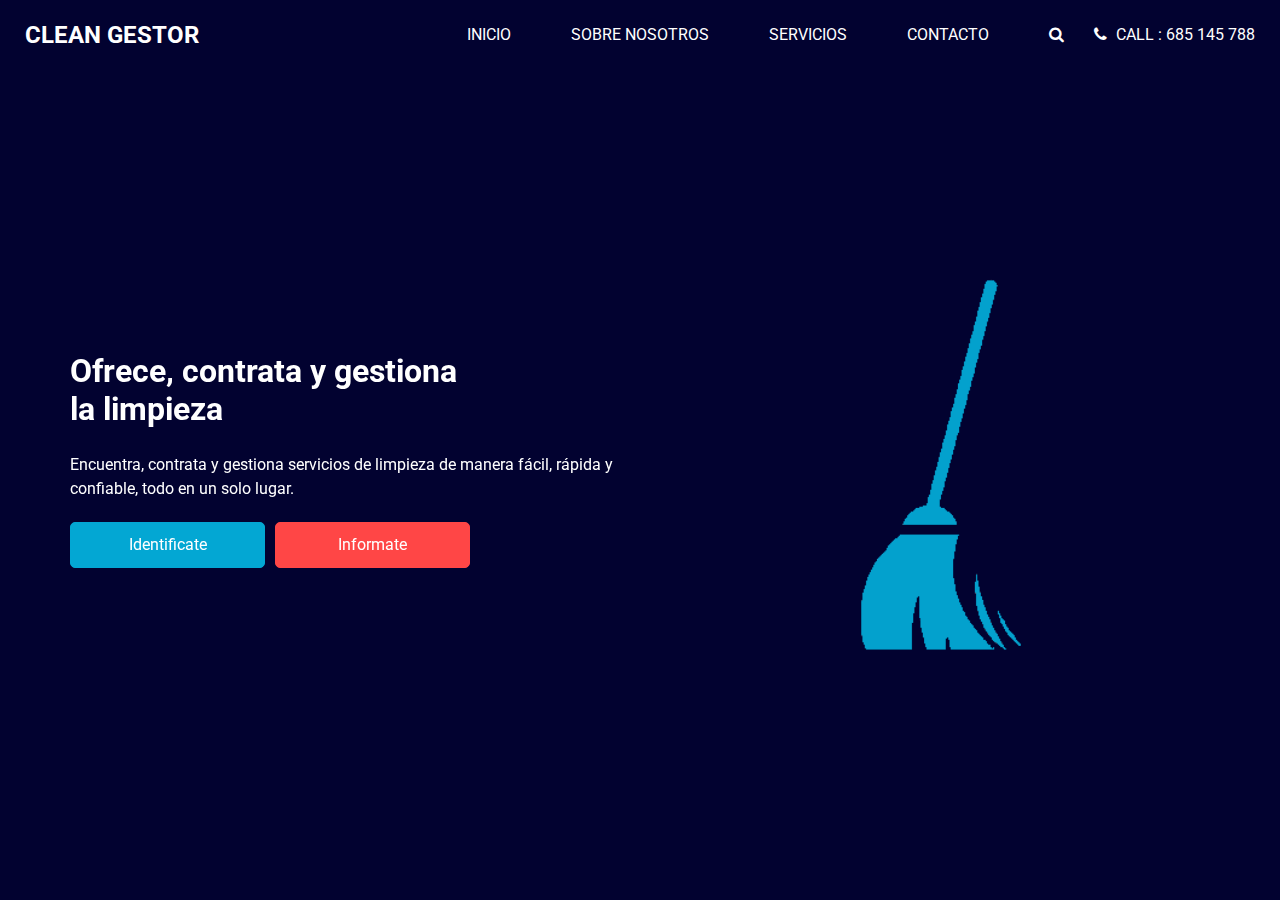
==== Interfaz/Index.html @ 0bc116ac "Añadida la página de inicio de la interfaz junto al estilo..." ====
<!DOCTYPE html>
<html>

<head>
  <!-- Basic -->
  <meta charset="utf-8" />
  <meta http-equiv="X-UA-Compatible" content="IE=edge" />
  
  <!-- Mobile Metas -->
  <meta name="viewport" content="width=device-width, initial-scale=1, shrink-to-fit=no" />
  
  <!-- Site Metas -->
  <link rel="icon" href="imagenes/IconoEscoba.png" type="image/gif" />
  <meta name="keywords" content="" />
  <meta name="description" content="" />
  <meta name="author" content="" />
  
  <title>CLEAN GESTOR</title>


  <link rel="stylesheet" type="text/css" href="css/bootstrap.css" />
  <link href="https://fonts.googleapis.com/css2?family=Roboto:wght@400;500;700;900&display=swap" rel="stylesheet">
  <link href="css/font-awesome.min.css" rel="stylesheet" />
  <link href="css/style.css" rel="stylesheet" />
  <link href="css/responsive.css" rel="stylesheet" />

</head>

<body>

    <div class="hero_area">
      <!-- header section strats -->
      <header class="header_section">
        <div class="container-fluid">
          <nav class="navbar navbar-expand-lg custom_nav-container ">
            <a class="navbar-brand" href="index.html">
              <span>CLEAN GESTOR</span>
            </a>
  
            <button class="navbar-toggler" type="button" data-toggle="collapse" data-target="#navbarSupportedContent" aria-controls="navbarSupportedContent" aria-expanded="false" aria-label="Toggle navigation">
              <span class=""> </span>
            </button>
  
            <div class="collapse navbar-collapse" id="navbarSupportedContent">
              <ul class="navbar-nav  ml-auto">
                <li class="nav-item active">
                  <a class="nav-link" href="index.html">INICIO <span class="sr-only">(current)</span></a>
                </li>
                <li class="nav-item">
                  <a class="nav-link" href="about.html"> SOBRE NOSOTROS</a>
                </li>
                <li class="nav-item">
                  <a class="nav-link" href="service.html">SERVICIOS</a>
                </li>
                <li class="nav-item">
                  <a class="nav-link" href="contact.html">CONTACTO</a>
                </li>
              </ul>
              <div class="quote_btn-container">
                <form class="form-inline">
                  <button class="btn   nav_search-btn" type="submit">
                    <i class="fa fa-search" aria-hidden="true"></i>
                  </button>
                </form>
                <a href="">
                  <i class="fa fa-phone" aria-hidden="true"></i>
                  <span>
                    Call : 685 145 788
                  </span>
                </a>
              </div>
            </div>
          </nav>
        </div>
      </header>
 <body>
</html>
<!-- slider section -->
<section class="slider_section ">
  <div id="customCarousel1" class="carousel slide" data-ride="carousel">
    <div class="carousel-inner">
      <div class="carousel-item active">
        <div class="container ">
          <div class="row">
            <div class="col-md-6">
              <div class="detail-box">
                <h1>
                  Ofrece, contrata y gestiona<br>
                  la limpieza
                </h1>
                <p>
                  Encuentra, contrata y gestiona servicios de limpieza de manera fácil, rápida y confiable, todo en un solo lugar.</p>
                <div class="btn-box">
                  <a href="" class="btn-1">
                    Identificate
                  </a>
                  <a href="" class="btn-2">
                    Informate
                  </a>
                </div>
              </div>
            </div>
            <div class="col-md-6">
              <div class="row">
                <div class=" col-lg-10 mx-auto">
                  <div class="img-box">
                    <img src="imagenes/InicioEscoba1.png" alt="">
                  </div>
                </div>
              </div>
            </div>
          </div>
        </div>
      </div>
---- Interfaz/css/style.css ----
body {
  font-family: "Roboto", sans-serif;
  color: #0c0c0c;
  background-color: #f8f8f8;
  overflow-x: hidden;
}

.layout_padding {
  padding: 90px 0;
}

.layout_padding2 {
  padding: 75px 0;
}

.layout_padding2-top {
  padding-top: 75px;
}

.layout_padding2-bottom {
  padding-bottom: 75px;
}

.layout_padding-top {
  padding-top: 90px;
}

.layout_padding-bottom {
  padding-bottom: 90px;
}

.heading_container {
  display: -webkit-box;
  display: -ms-flexbox;
  display: flex;
  -webkit-box-orient: vertical;
  -webkit-box-direction: normal;
      -ms-flex-direction: column;
          flex-direction: column;
  -webkit-box-align: start;
      -ms-flex-align: start;
          align-items: flex-start;
}

.heading_container h2 {
  position: relative;
  font-weight: bold;
  margin: 0;
}

.heading_container.heading_center {
  -webkit-box-align: center;
      -ms-flex-align: center;
          align-items: center;
  text-align: center;
}

.heading_container p {
  margin-top: 10px;
  margin-bottom: 0;
}

.container_border_style {
  position: relative;
  padding: 20px;
}

.container_border_style::before, .container_border_style::after {
  content: "";
  position: absolute;
  top: 50%;
  width: 3px;
  height: 90px;
  background-color: #03a7d3;
  -webkit-transform: translateY(-50%);
          transform: translateY(-50%);
}

.container_border_style::before {
  left: 0;
}

.container_border_style::after {
  right: 0;
}

a,
a:hover,
a:focus {
  text-decoration: none;
}

a:hover,
a:focus {
  color: initial;
}

.btn,
.btn:focus {
  outline: none !important;
  -webkit-box-shadow: none;
          box-shadow: none;
}

/*header section*/
.hero_area {
  position: relative;
  background-color: #020230;
  min-height: 100vh;
  display: -webkit-box;
  display: -ms-flexbox;
  display: flex;
  -webkit-box-orient: vertical;
  -webkit-box-direction: normal;
      -ms-flex-direction: column;
          flex-direction: column;
}

.sub_page .hero_area {
  min-height: auto;
}

.header_section .container-fluid {
  padding-right: 25px;
  padding-left: 25px;
}

.navbar-brand span {
  font-weight: bold;
  color: #ffffff;
  font-size: 24px;
  text-transform: uppercase;
}

.custom_nav-container {
  padding: 10px 0;
}

.custom_nav-container .navbar-nav .nav-item .nav-link {
  padding: 3px 15px;
  margin: 10px 15px;
  color: #ffffff;
  text-align: center;
  text-transform: uppercase;
}

.custom_nav-container .nav_search-btn {
  width: 35px;
  height: 35px;
  padding: 0;
  border: none;
  color: #ffffff;
  margin: 0 20px;
}

.custom_nav-container .navbar-toggler {
  outline: none;
}

.custom_nav-container .navbar-toggler {
  padding: 0;
  width: 37px;
  height: 42px;
  -webkit-transition: all 0.3s;
  transition: all 0.3s;
}

.custom_nav-container .navbar-toggler span {
  display: block;
  width: 35px;
  height: 4px;
  background-color: #ffffff;
  margin: 7px 0;
  -webkit-transition: all 0.3s;
  transition: all 0.3s;
  position: relative;
  border-radius: 5px;
  transition: all 0.3s;
}

.custom_nav-container .navbar-toggler span::before, .custom_nav-container .navbar-toggler span::after {
  content: "";
  position: absolute;
  left: 0;
  height: 100%;
  width: 100%;
  background-color: #ffffff;
  top: -10px;
  border-radius: 5px;
  -webkit-transition: all 0.3s;
  transition: all 0.3s;
}

.custom_nav-container .navbar-toggler span::after {
  top: 10px;
}

.custom_nav-container .navbar-toggler[aria-expanded="true"] {
  -webkit-transform: rotate(360deg);
          transform: rotate(360deg);
}

.custom_nav-container .navbar-toggler[aria-expanded="true"] span {
  -webkit-transform: rotate(45deg);
          transform: rotate(45deg);
}

.custom_nav-container .navbar-toggler[aria-expanded="true"] span::before, .custom_nav-container .navbar-toggler[aria-expanded="true"] span::after {
  -webkit-transform: rotate(90deg);
          transform: rotate(90deg);
  top: 0;
}

.custom_nav-container .navbar-toggler[aria-expanded="true"] .s-1 {
  -webkit-transform: rotate(45deg);
          transform: rotate(45deg);
  margin: 0;
  margin-bottom: -4px;
}

.custom_nav-container .navbar-toggler[aria-expanded="true"] .s-2 {
  display: none;
}

.custom_nav-container .navbar-toggler[aria-expanded="true"] .s-3 {
  -webkit-transform: rotate(-45deg);
          transform: rotate(-45deg);
  margin: 0;
  margin-top: -4px;
}

.custom_nav-container .navbar-toggler[aria-expanded="false"] .s-1,
.custom_nav-container .navbar-toggler[aria-expanded="false"] .s-2,
.custom_nav-container .navbar-toggler[aria-expanded="false"] .s-3 {
  -webkit-transform: none;
          transform: none;
}

.quote_btn-container {
  display: -webkit-box;
  display: -ms-flexbox;
  display: flex;
  -webkit-box-align: center;
      -ms-flex-align: center;
          align-items: center;
}

.quote_btn-container a {
  color: #ffffff;
  text-transform: uppercase;
}

.quote_btn-container a span {
  margin-left: 5px;
}

/*end header section*/
/* slider section */
.slider_section {
  -webkit-box-flex: 1;
      -ms-flex: 1;
          flex: 1;
  display: -webkit-box;
  display: -ms-flexbox;
  display: flex;
  -webkit-box-align: center;
      -ms-flex-align: center;
          align-items: center;
  padding-top: 45px;
  padding-bottom: 90px;
}

.slider_section .row {
  -webkit-box-align: center;
      -ms-flex-align: center;
          align-items: center;
}

.slider_section #customCarousel1 {
  width: 100%;
  position: unset;
}

.slider_section .detail-box {
  color: #ffffff;
}

.slider_section .detail-box h1 {
  font-weight: bold;
  margin-bottom: 25px;
  font-size: 2rem;
}

.slider_section .detail-box h1 span {
  font-size: 3rem;
  color: #03a7d3;
}

.slider_section .detail-box .btn-box {
  display: -webkit-box;
  display: -ms-flexbox;
  display: flex;
  margin: 0 -5px;
}

.slider_section .detail-box a {
  margin: 5px;
  width: 195px;
  text-align: center;
}

.slider_section .detail-box .btn-1 {
  display: inline-block;
  padding: 10px 15px;
  background-color: #03a7d3;
  color: #ffffff;
  border-radius: 5px;
  border: 1px solid #03a7d3;
  -webkit-transition: all .3s;
  transition: all .3s;
}

.slider_section .detail-box .btn-1:hover {
  background-color: transparent;
  color: #03a7d3;
}

.slider_section .detail-box .btn-2 {
  display: inline-block;
  padding: 10px 15px;
  background-color: #ff4646;
  color: #ffffff;
  border-radius: 5px;
  border: 1px solid #ff4646;
  -webkit-transition: all .3s;
  transition: all .3s;
}

.slider_section .detail-box .btn-2:hover {
  background-color: transparent;
  color: #ff4646;
}

.slider_section .img-box img {
  width: 100%;
}

.slider_section .carousel_btn-box {
  position: absolute;
  bottom: 0;
  left: 0;
  display: -webkit-box;
  display: -ms-flexbox;
  display: flex;
  -webkit-box-pack: justify;
      -ms-flex-pack: justify;
          justify-content: space-between;
  width: 100%;
  height: 50px;
  z-index: 3;
  font-size: 22px;
}

.slider_section .carousel_btn-box .carousel-control-prev,
.slider_section .carousel_btn-box .carousel-control-next {
  position: unset;
  width: 50px;
  height: 50px;
  background-color: #03a7d3;
  opacity: 1;
  font-size: 28px;
  -webkit-transition: all .3s;
  transition: all .3s;
}

.slider_section .carousel_btn-box .carousel-control-prev:hover,
.slider_section .carousel_btn-box .carousel-control-next:hover {
  background-color: #ffffff;
  color: #000000;
}

.about_section .row {
  -webkit-box-align: center;
      -ms-flex-align: center;
          align-items: center;
}

.about_section .img-box img {
  max-width: 100%;
}

.about_section .detail-box p {
  color: #999;
  margin-top: 15px;
}

.about_section .detail-box a {
  display: inline-block;
  padding: 10px 45px;
  background-color: #ff4646;
  color: #ffffff;
  border-radius: 5px;
  border: 1px solid #ff4646;
  -webkit-transition: all .3s;
  transition: all .3s;
  margin-top: 15px;
}

.about_section .detail-box a:hover {
  background-color: transparent;
  color: #ff4646;
}

.service_section {
  position: relative;
}

.service_section .box {
  margin-top: 45px;
  display: -webkit-box;
  display: -ms-flexbox;
  display: flex;
  -webkit-box-orient: vertical;
  -webkit-box-direction: normal;
      -ms-flex-direction: column;
          flex-direction: column;
  -webkit-box-align: center;
      -ms-flex-align: center;
          align-items: center;
  text-align: center;
  padding: 25px;
  background-color: #fafafa;
  -webkit-box-shadow: 0 0 5px 0 rgba(0, 0, 0, 0.15);
          box-shadow: 0 0 5px 0 rgba(0, 0, 0, 0.15);
}

.service_section .box .img-box {
  width: 75px;
  height: 75px;
  background-color: #03a7d3;
  border-radius: 100%;
  display: -webkit-box;
  display: -ms-flexbox;
  display: flex;
  -webkit-box-pack: center;
      -ms-flex-pack: center;
          justify-content: center;
  -webkit-box-align: center;
      -ms-flex-align: center;
          align-items: center;
  -webkit-transition: all .2s;
  transition: all .2s;
  padding: 10px;
}

.service_section .box .img-box img {
  width: 100%;
  max-width: 45px;
  max-height: 45px;
}

.service_section .box .detail-box {
  margin-top: 15px;
}

.service_section .box .detail-box h4 {
  font-weight: bold;
  font-size: 22px;
}

.service_section .box .detail-box a {
  color: #03a7d3;
}

.service_section .box .detail-box a:hover {
  color: #ff4646;
}

.service_section .box:hover .img-box {
  background-color: #ff4646;
}

.server_section {
  background: linear-gradient(110deg, transparent 25%, #020230 25%);
  padding: 55px 0;
  color: #ffffff;
}

.server_section .row {
  -webkit-box-align: center;
      -ms-flex-align: center;
          align-items: center;
}

.server_section .img-box {
  position: relative;
}

.server_section .img-box img {
  width: 100%;
}

.server_section .img-box .play_btn {
  position: absolute;
  top: 50%;
  left: 50%;
  display: -webkit-box;
  display: -ms-flexbox;
  display: flex;
  -webkit-box-align: center;
      -ms-flex-align: center;
          align-items: center;
  -webkit-box-pack: center;
      -ms-flex-pack: center;
          justify-content: center;
  width: 65px;
  height: 65px;
  -webkit-transform: translate(-50%, -50%);
          transform: translate(-50%, -50%);
  border: none;
}

.server_section .img-box .play_btn button {
  background-color: transparent;
  border: none;
  background-color: #03a7d3;
  color: #ffffff;
  width: 100%;
  height: 100%;
  border-radius: 100%;
  position: relative;
  z-index: 3;
  outline: none;
}

.server_section .img-box .play_btn:before, .server_section .img-box .play_btn:after {
  content: "";
  width: 100%;
  height: 100%;
  position: absolute;
  top: 50%;
  left: 50%;
  background-color: #03a7d3;
  opacity: 1;
  border-radius: 100%;
  -webkit-transform: translate(-50%, -50%);
          transform: translate(-50%, -50%);
}

.server_section .img-box .play_btn:before {
  z-index: 2;
  -webkit-animation: before-animation 1500ms infinite;
          animation: before-animation 1500ms infinite;
}

.server_section .img-box .play_btn:after {
  z-index: 1;
  -webkit-animation: after-animation 1500ms infinite;
          animation: after-animation 1500ms infinite;
}

@-webkit-keyframes before-animation {
  0% {
    -webkit-transform: translateX(-50%) translateY(-50%) translateZ(0) scale(1);
            transform: translateX(-50%) translateY(-50%) translateZ(0) scale(1);
    opacity: 1;
  }
  100% {
    -webkit-transform: translateX(-50%) translateY(-50%) translateZ(0) scale(1.5);
            transform: translateX(-50%) translateY(-50%) translateZ(0) scale(1.5);
    opacity: 0;
  }
}

@keyframes before-animation {
  0% {
    -webkit-transform: translateX(-50%) translateY(-50%) translateZ(0) scale(1);
            transform: translateX(-50%) translateY(-50%) translateZ(0) scale(1);
    opacity: 1;
  }
  100% {
    -webkit-transform: translateX(-50%) translateY(-50%) translateZ(0) scale(1.5);
            transform: translateX(-50%) translateY(-50%) translateZ(0) scale(1.5);
    opacity: 0;
  }
}

@-webkit-keyframes after-animation {
  0% {
    -webkit-transform: translateX(-50%) translateY(-50%) translateZ(0) scale(1);
            transform: translateX(-50%) translateY(-50%) translateZ(0) scale(1);
    opacity: 1;
  }
  100% {
    -webkit-transform: translateX(-50%) translateY(-50%) translateZ(0) scale(2);
            transform: translateX(-50%) translateY(-50%) translateZ(0) scale(2);
    opacity: 0;
  }
}

@keyframes after-animation {
  0% {
    -webkit-transform: translateX(-50%) translateY(-50%) translateZ(0) scale(1);
            transform: translateX(-50%) translateY(-50%) translateZ(0) scale(1);
    opacity: 1;
  }
  100% {
    -webkit-transform: translateX(-50%) translateY(-50%) translateZ(0) scale(2);
            transform: translateX(-50%) translateY(-50%) translateZ(0) scale(2);
    opacity: 0;
  }
}

.server_section .detail-box a {
  display: inline-block;
  padding: 10px 45px;
  background-color: #ff4646;
  color: #ffffff;
  border-radius: 5px;
  border: 1px solid #ff4646;
  -webkit-transition: all .3s;
  transition: all .3s;
  margin-top: 25px;
}

.server_section .detail-box a:hover {
  background-color: transparent;
  color: #ff4646;
}

.price_section .price_container {
  display: -webkit-box;
  display: -ms-flexbox;
  display: flex;
  -ms-flex-wrap: wrap;
      flex-wrap: wrap;
  -webkit-box-pack: center;
      -ms-flex-pack: center;
          justify-content: center;
  text-align: center;
}

.price_section .price_container .box {
  margin: 45px 15px 0 15px;
}

.price_section .price_container .box .detail-box {
  width: 300px;
  padding: 40px 20px 15px 20px;
  background-color: #fff;
  border-radius: 25px;
  -webkit-box-shadow: 0 0 5px 0 rgba(0, 0, 0, 0.1);
          box-shadow: 0 0 5px 0 rgba(0, 0, 0, 0.1);
}

.price_section .price_container .box .detail-box h2 {
  font-weight: bold;
}

.price_section .price_container .box .detail-box h2 span {
  font-size: 3rem;
}

.price_section .price_container .box .detail-box h6 {
  text-transform: uppercase;
  color: #03a7d3;
  font-size: 20px;
  margin-bottom: 10px;
}

.price_section .price_container .box .price_features {
  padding: 0;
  list-style-type: none;
}

.price_section .price_container .box .price_features li {
  margin: 10px 0;
}

.price_section .price_container .box .btn-box {
  margin-top: 25px;
}

.price_section .price_container .box .btn-box a {
  display: inline-block;
  padding: 10px 35px;
  background-color: #ff4646;
  color: #ffffff;
  border-radius: 5px;
  border: 1px solid #ff4646;
  -webkit-transition: all .3s;
  transition: all .3s;
  border: none;
}

.price_section .price_container .box .btn-box a:hover {
  background-color: transparent;
  color: #ff4646;
}

.price_section .price_container .box .btn-box a:hover {
  background-color: #03a7d3;
  color: #ffffff;
}

.price_section .price_container .box:hover {
  color: #ffffff;
}

.price_section .price_container .box:hover .detail-box {
  background-color: #03a7d3;
}

.price_section .price_container .box:hover h6 {
  color: #ffffff;
}

.price_section .price_container .box:hover a {
  background-color: #03a7d3;
  color: #ffffff;
}

.client_section {
  padding-bottom: 45px;
}

.client_section .heading_container {
  margin-bottom: 35px;
}

.client_section .box {
  display: -webkit-box;
  display: -ms-flexbox;
  display: flex;
  -webkit-box-align: center;
      -ms-flex-align: center;
          align-items: center;
  margin: 45px 0;
}

.client_section .box .img-box {
  width: 125px;
  height: 125px;
  min-width: 125px;
  border-radius: 100%;
  overflow: hidden;
  margin-right: -65px;
  position: relative;
}

.client_section .box .img-box img {
  width: 100%;
}

.client_section .box .client_info {
  display: -webkit-box;
  display: -ms-flexbox;
  display: flex;
  -webkit-box-pack: justify;
      -ms-flex-pack: justify;
          justify-content: space-between;
}

.client_section .box .client_info .client_name h5 {
  font-weight: bold;
  color: #03a7d3;
  margin-bottom: 0;
  text-transform: uppercase;
}

.client_section .box .client_info .client_name h6 {
  margin-bottom: 0;
  color: #ff4646;
  font-weight: normal;
  font-size: 14px;
  text-transform: uppercase;
}

.client_section .box .client_info i {
  font-size: 24px;
  color: #03a7d3;
}

.client_section .box p {
  margin-top: 25px;
}

.client_section .box .detail-box {
  background-color: #ffffff;
  padding: 45px 45px 45px 85px;
  -webkit-box-shadow: 0 0 5px 0 rgba(0, 0, 0, 0.2);
          box-shadow: 0 0 5px 0 rgba(0, 0, 0, 0.2);
}

.client_section .carousel-control-prev,
.client_section .carousel-control-next {
  width: 50px;
  height: 50px;
  background-color: #03a7d3;
  opacity: 1;
  font-size: 28px;
  font-weight: bold;
  top: 50%;
  -webkit-transform: translateY(-50%);
          transform: translateY(-50%);
}

.client_section .carousel-control-prev {
  left: 0;
}

.client_section .carousel-control-next {
  right: 0;
}

.contact_section {
  position: relative;
}

.contact_section .heading_container {
  margin-bottom: 45px;
}

.contact_section .form_container input {
  width: 100%;
  border: 1px solid #b0b0b0;
  height: 50px;
  margin-bottom: 25px;
  padding-left: 15px;
  background-color: transparent;
  outline: none;
  color: #101010;
}

.contact_section .form_container input::-webkit-input-placeholder {
  color: #b0b0b0;
}

.contact_section .form_container input:-ms-input-placeholder {
  color: #b0b0b0;
}

.contact_section .form_container input::-ms-input-placeholder {
  color: #b0b0b0;
}

.contact_section .form_container input::placeholder {
  color: #b0b0b0;
}

.contact_section .form_container input.message-box {
  height: 120px;
}

.contact_section .form_container .btn_box {
  display: -webkit-box;
  display: -ms-flexbox;
  display: flex;
  -webkit-box-pack: center;
      -ms-flex-pack: center;
          justify-content: center;
}

.contact_section .form_container button {
  border: none;
  text-transform: uppercase;
  display: inline-block;
  padding: 15px 65px;
  background-color: #ff4646;
  color: #ffffff;
  border-radius: 0;
  border: 1px solid #ff4646;
  -webkit-transition: all .3s;
  transition: all .3s;
  font-weight: bold;
}

.contact_section .form_container button:hover {
  background-color: transparent;
  color: #ff4646;
}

/* info section */
.info_section {
  background-color: #020230;
  color: #ffffff;
}

.info_section h4 {
  font-weight: 600;
  margin-bottom: 20px;
}

.info_section .info_contact .contact_link_box {
  display: -webkit-box;
  display: -ms-flexbox;
  display: flex;
  -webkit-box-orient: vertical;
  -webkit-box-direction: normal;
      -ms-flex-direction: column;
          flex-direction: column;
}

.info_section .info_contact .contact_link_box a {
  margin: 5px 0;
  color: #ffffff;
}

.info_section .info_contact .contact_link_box a i {
  margin-right: 5px;
}

.info_section .info_contact .contact_link_box a:hover {
  color: #ff4646;
}

.info_section .info_social {
  display: -webkit-box;
  display: -ms-flexbox;
  display: flex;
  margin-top: 20px;
}

.info_section .info_social a {
  display: -webkit-box;
  display: -ms-flexbox;
  display: flex;
  -webkit-box-pack: center;
      -ms-flex-pack: center;
          justify-content: center;
  -webkit-box-align: center;
      -ms-flex-align: center;
          align-items: center;
  color: #ffffff;
  border-radius: 100%;
  margin-right: 10px;
  font-size: 24px;
}

.info_section .info_social a:hover {
  color: #ff4646;
}

.info_section .info_links {
  display: -webkit-box;
  display: -ms-flexbox;
  display: flex;
  -webkit-box-orient: vertical;
  -webkit-box-direction: normal;
      -ms-flex-direction: column;
          flex-direction: column;
  -ms-flex-wrap: wrap;
      flex-wrap: wrap;
}

.info_section .info_links a {
  display: -webkit-box;
  display: -ms-flexbox;
  display: flex;
  -webkit-box-align: center;
      -ms-flex-align: center;
          align-items: center;
  margin-bottom: 15px;
  color: #ffffff;
}

.info_section .info_links a img {
  margin-right: 10px;
}

.info_section .info_links a:hover, .info_section .info_links a.active {
  color: #ff4646;
}

.info_section form input {
  border: none;
  border-bottom: 1px solid #ffffff;
  background-color: transparent;
  width: 100%;
  height: 45px;
  color: #ffffff;
  outline: none;
}

.info_section form input::-webkit-input-placeholder {
  color: #ffffff;
}

.info_section form input:-ms-input-placeholder {
  color: #ffffff;
}

.info_section form input::-ms-input-placeholder {
  color: #ffffff;
}

.info_section form input::placeholder {
  color: #ffffff;
}

.info_section form button {
  width: 100%;
  text-align: center;
  display: inline-block;
  padding: 10px 55px;
  background-color: #ff4646;
  color: #ffffff;
  border-radius: 0;
  border: 1px solid #ff4646;
  -webkit-transition: all .3s;
  transition: all .3s;
  margin-top: 15px;
}

.info_section form button:hover {
  background-color: transparent;
  color: #ff4646;
}

/* end info section */
/* footer section*/
.footer_section {
  position: relative;
  background-color: #020230;
  text-align: center;
}

.footer_section p {
  color: #ffffff;
  padding: 20px 0;
  margin: 0;
  border-top: 1px solid #ffffff;
}

.footer_section p a {
  color: inherit;
}
/*# sourceMappingURL=style.css.map */
---- Interfaz/css/responsive.css ----
@media (max-width: 1300px) {}

@media (max-width: 1120px) {}

@media (max-width: 992px) {
  .hero_area {
    min-height: auto;
  }

  #navbarSupportedContent {
    padding: 15px 0 25px 0;
  }

  .quote_btn-container {
    flex-direction: column;
    align-items: center;
  }

  .quote_btn-container a {
    margin-right: 0;
    margin-top: 10px;
  }

  .slider_section {
    padding: 45px 0 90px 0;
  }


  .client_section .box {
    margin: 15px;
  }

  .client_section .carousel_btn-box {
    display: flex;
    justify-content: center;
    margin-top: 45px;
  }

  .client_section .carousel-control-prev,
  .client_section .carousel-control-next {
    position: unset;
    margin: 0 2.5px;
    width: 45px;
    height: 45px;
  }

  .info_section .info_main_row>div {
    margin-bottom: 25px;
  }
}

@media (max-width: 768px) {
  .slider_section .detail-box {
    margin-bottom: 45px;
    text-align: center;
  }

  .slider_section .detail-box .btn-box {
    justify-content: center;
  }

  .about_section .detail-box {
    margin-bottom: 45px;
  }


  .service_section .row .service_col_middle {
    order: 2;
  }

  .service_section .service_col_middle .box {
    margin-bottom: 45px;
  }

  .server_section {
    background: none;
    background-color: #020230;
  }

  .server_section .img-box {
    margin-bottom: 25px;
  }

  .contact_section .form_container {
    margin-right: 0;
    margin-bottom: 45px;
  }

  .info_section .row>div {
    display: flex;
    flex-direction: column;
    align-items: center;
    text-align: center;
    margin-bottom: 35px;
  }

  .info_section .info_links {
    align-items: center;
  }
}

@media (max-width: 576px) {


  .client_section .box {
    flex-direction: column;
    align-items: center;
  }

  .client_section .box .detail-box {
    padding: 85px 45px 45px 45px;

  }

  .client_section .box .img-box {
    margin-right: 0;
    margin-bottom: -65px;
  }
}

@media (max-width: 480px) {}

@media (max-width: 420px) {}

@media (max-width: 376px) {
  .slider_section .detail_box h1 {
    font-size: 2.5rem;
  }
}

@media (min-width: 1200px) {
  .container {
    max-width: 1170px;
  }
}
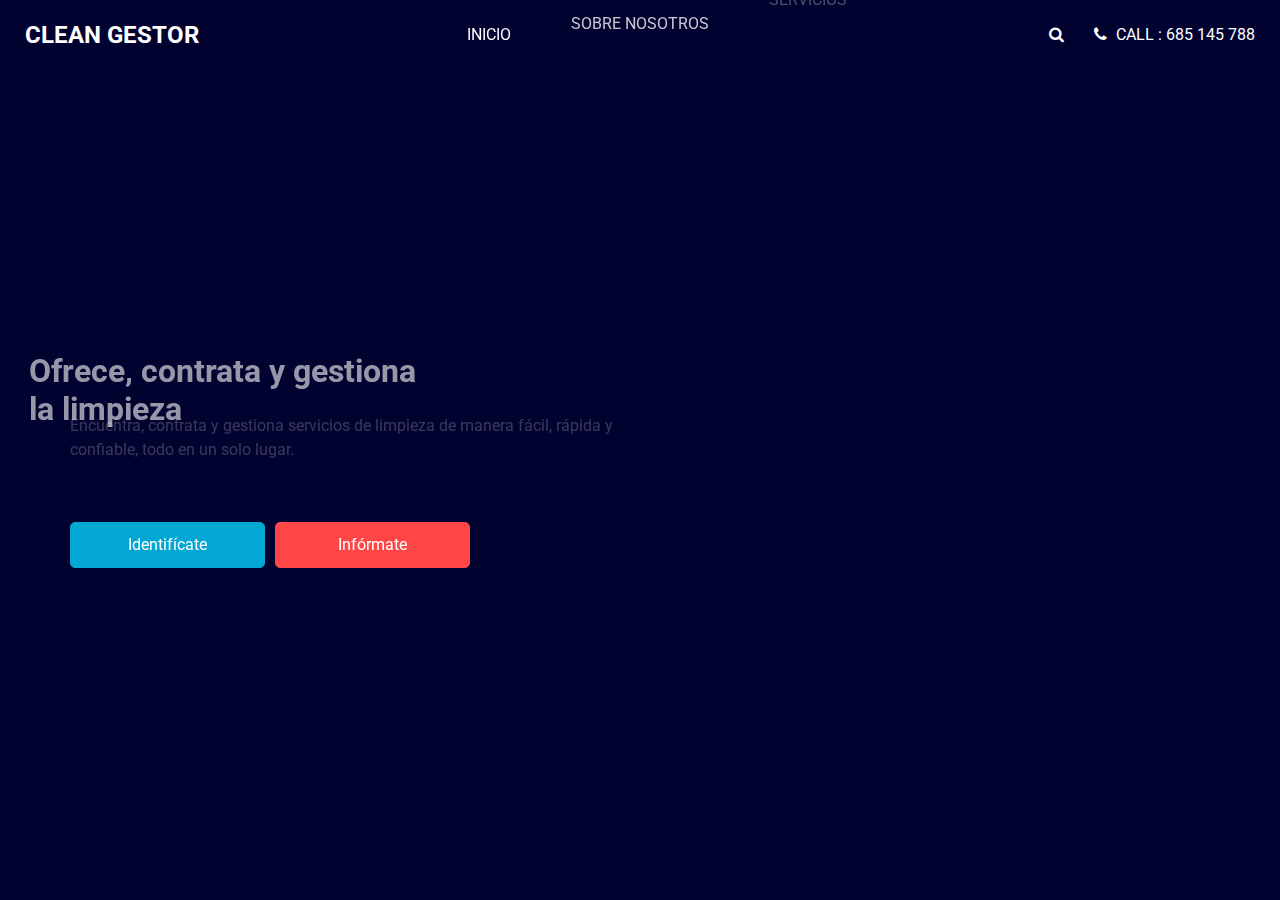
==== commit aa6d4f1e: "Add files via upload" ====
--- a/Interfaz/Index.html
+++ b/Interfaz/Index.html
@@ -1,115 +1,138 @@
-<!DOCTYPE html>
-<html>
-
-<head>
-  <!-- Basic -->
-  <meta charset="utf-8" />
-  <meta http-equiv="X-UA-Compatible" content="IE=edge" />
-  
-  <!-- Mobile Metas -->
-  <meta name="viewport" content="width=device-width, initial-scale=1, shrink-to-fit=no" />
-  
-  <!-- Site Metas -->
-  <link rel="icon" href="imagenes/IconoEscoba.png" type="image/gif" />
-  <meta name="keywords" content="" />
-  <meta name="description" content="" />
-  <meta name="author" content="" />
-  
-  <title>CLEAN GESTOR</title>
-
-
-  <link rel="stylesheet" type="text/css" href="css/bootstrap.css" />
-  <link href="https://fonts.googleapis.com/css2?family=Roboto:wght@400;500;700;900&display=swap" rel="stylesheet">
-  <link href="css/font-awesome.min.css" rel="stylesheet" />
-  <link href="css/style.css" rel="stylesheet" />
-  <link href="css/responsive.css" rel="stylesheet" />
-
-</head>
-
-<body>
-
-    <div class="hero_area">
-      <!-- header section strats -->
-      <header class="header_section">
-        <div class="container-fluid">
-          <nav class="navbar navbar-expand-lg custom_nav-container ">
-            <a class="navbar-brand" href="index.html">
-              <span>CLEAN GESTOR</span>
-            </a>
-  
-            <button class="navbar-toggler" type="button" data-toggle="collapse" data-target="#navbarSupportedContent" aria-controls="navbarSupportedContent" aria-expanded="false" aria-label="Toggle navigation">
-              <span class=""> </span>
-            </button>
-  
-            <div class="collapse navbar-collapse" id="navbarSupportedContent">
-              <ul class="navbar-nav  ml-auto">
-                <li class="nav-item active">
-                  <a class="nav-link" href="index.html">INICIO <span class="sr-only">(current)</span></a>
-                </li>
-                <li class="nav-item">
-                  <a class="nav-link" href="about.html"> SOBRE NOSOTROS</a>
-                </li>
-                <li class="nav-item">
-                  <a class="nav-link" href="service.html">SERVICIOS</a>
-                </li>
-                <li class="nav-item">
-                  <a class="nav-link" href="contact.html">CONTACTO</a>
-                </li>
-              </ul>
-              <div class="quote_btn-container">
-                <form class="form-inline">
-                  <button class="btn   nav_search-btn" type="submit">
-                    <i class="fa fa-search" aria-hidden="true"></i>
-                  </button>
-                </form>
-                <a href="">
-                  <i class="fa fa-phone" aria-hidden="true"></i>
-                  <span>
-                    Call : 685 145 788
-                  </span>
-                </a>
-              </div>
-            </div>
-          </nav>
-        </div>
-      </header>
- <body>
-</html>
-<!-- slider section -->
-<section class="slider_section ">
-  <div id="customCarousel1" class="carousel slide" data-ride="carousel">
-    <div class="carousel-inner">
-      <div class="carousel-item active">
-        <div class="container ">
-          <div class="row">
-            <div class="col-md-6">
-              <div class="detail-box">
-                <h1>
-                  Ofrece, contrata y gestiona<br>
-                  la limpieza
-                </h1>
-                <p>
-                  Encuentra, contrata y gestiona servicios de limpieza de manera fácil, rápida y confiable, todo en un solo lugar.</p>
-                <div class="btn-box">
-                  <a href="" class="btn-1">
-                    Identificate
-                  </a>
-                  <a href="" class="btn-2">
-                    Informate
-                  </a>
-                </div>
-              </div>
-            </div>
-            <div class="col-md-6">
-              <div class="row">
-                <div class=" col-lg-10 mx-auto">
-                  <div class="img-box">
-                    <img src="imagenes/InicioEscoba1.png" alt="">
-                  </div>
-                </div>
-              </div>
-            </div>
-          </div>
-        </div>
-      </div>
-    +<!DOCTYPE html>
+<html lang="en">
+
+<head>
+  <!-- Basic -->
+  <meta charset="utf-8" />
+  <meta http-equiv="X-UA-Compatible" content="IE=edge" />
+  
+  <!-- Mobile Metas -->
+  <meta name="viewport" content="width=device-width, initial-scale=1, shrink-to-fit=no" />
+  
+  <!-- Site Metas -->
+  <link rel="icon" href="imagenes/IconoEscoba.png" type="image/gif" />
+  <meta name="keywords" content="" />
+  <meta name="description" content="" />
+  <meta name="author" content="" />
+  
+  <title>CLEAN GESTOR</title>
+
+  <!-- CSS -->
+  <link rel="stylesheet" type="text/css" href="css/bootstrap.css" />
+  <link href="https://fonts.googleapis.com/css2?family=Roboto:wght@400;500;700;900&display=swap" rel="stylesheet">
+  <link href="css/font-awesome.min.css" rel="stylesheet" />
+  <link href="css/style.css" rel="stylesheet" />
+  <link href="css/responsive.css" rel="stylesheet" />
+
+  <!-- Animate.css -->
+  <link rel="stylesheet" href="https://cdnjs.cloudflare.com/ajax/libs/animate.css/4.1.1/animate.min.css">
+
+</head>
+
+<body>
+
+    <div class="hero_area">
+      <!-- header section starts -->
+      <header class="header_section">
+        <div class="container-fluid">
+          <nav class="navbar navbar-expand-lg custom_nav-container ">
+            <!-- Logo con animación -->
+            <a class="navbar-brand animate__animated animate__fadeInDown" href="index.html">
+              <span>CLEAN GESTOR</span>
+            </a>
+  
+            <!-- Botón de menú responsive -->
+            <button class="navbar-toggler animate__animated animate__fadeInDown" type="button" data-toggle="collapse"
+              data-target="#navbarSupportedContent" aria-controls="navbarSupportedContent"
+              aria-expanded="false" aria-label="Toggle navigation">
+              <span class=""> </span>
+            </button>
+  
+            <!-- Menú de navegación -->
+            <div class="collapse navbar-collapse animate__animated animate__fadeInDown" id="navbarSupportedContent">
+              <ul class="navbar-nav ml-auto">
+                <!-- Botones del menú con GSAP -->
+                <li class="nav-item active">
+                  <a class="nav-link" href="index.html">INICIO</a>
+                </li>
+                <li class="nav-item">
+                  <a class="nav-link" href="about.html">SOBRE NOSOTROS</a>
+                </li>
+                <li class="nav-item">
+                  <a class="nav-link" href="service.html">SERVICIOS</a>
+                </li>
+                <li class="nav-item">
+                  <a class="nav-link" href="contact.html">CONTACTO</a>
+                </li>
+              </ul>
+              <!-- Botón de búsqueda y contacto -->
+              <div class="quote_btn-container">
+                <form class="form-inline">
+                  <button class="btn nav_search-btn animate__animated animate__fadeInUp delay-2s" type="submit">
+                    <i class="fa fa-search"></i>
+                  </button>
+                </form>
+                <a href="">
+                  <i class="fa fa-phone"></i>
+                  <span>Call : 685 145 788</span>
+                </a>
+              </div>
+            </div>
+          </nav>
+        </div>
+      </header>
+
+      <!-- slider section -->
+      <section class="slider_section ">
+        <div id="customCarousel1" class="carousel slide animate__animated animate__zoomIn delay-1s" data-ride="carousel">
+          <div class="carousel-inner">
+            <div class="carousel-item active">
+              <div class="container ">
+                <div class="row">
+                  <!-- Text Section -->
+                  <div class="col-md-6 detail-box animate__animated animate__fadeInLeft delay-1s">
+                    <h1>Ofrece, contrata y gestiona<br>la limpieza</h1>
+                    <p>Encuentra, contrata y gestiona servicios de limpieza de manera fácil, rápida y confiable, todo en un solo lugar.</p>
+                    <!-- Botones con animación -->
+                    <div class="btn-box">
+                      <a href="login.html" class="btn-1 animate__animated animate__fadeInDown delay-2s">Identifícate</a>
+                      <a href="informate.html" class="btn-2 animate__animated animate__fadeInDown delay-3s">Infórmate</a>
+                    </div>
+                  </div>
+
+                  <!-- Image Section -->
+                  <div class="col-md-6 img-box animate__animated animate__fadeInRight delay-2s">
+                    <img src="./imagenes/InicioEscoba1.png" alt="">
+                  </div>
+                </div>
+              </div>
+            </div>
+          </div>
+        </div>
+      </section>
+
+    </div>
+
+    <!-- GSAP Animation -->
+    <!-- Add GSAP via CDN -->
+    <script src="https://cdnjs.cloudflare.com/ajax/libs/gsap/3.12.2/gsap.min.js"></script>
+
+    <!-- GSAP Script for Menu Buttons Animation -->
+    <script>
+      // Animación para los botones del menú
+      gsap.from(".navbar-nav .nav-link", {
+        y: -50, // Baja desde arriba (-50px)
+        opacity: 0, // Comienza invisible
+        duration: 0.8, // Duración de la animación (0.8 segundos por botón)
+        stagger: 0.3 // Retraso entre cada botón (0.3 segundos)
+      });
+
+      // Animación para el contenido principal
+      gsap.from(".detail-box h1", { duration: 2, x: -100, opacity: 0 });
+      gsap.from(".detail-box p", { duration: 2, y: -50, opacity: 0, delay: 0.5 });
+      gsap.from(".img-box img", { duration: 1.5, scale: 0.8, opacity: 0, delay: 1 });
+    </script>
+
+</body>
+
+</html>
--- a/Interfaz/css/style.css
+++ b/Interfaz/css/style.css
@@ -1035,4 +1035,60 @@
 .footer_section p a {
   color: inherit;
 }
-/*# sourceMappingURL=style.css.map */+.login_section {
+  display: flex;
+  justify-content: center;
+  align-items: center;
+  min-height: 100vh;
+  background-color: #f8f8f8;
+}
+
+.login_box {
+  background: #fff;
+  padding: 30px;
+  border-radius: 10px;
+  box-shadow: 0 4px 8px rgba(0, 0, 0, 0.2);
+  width: 100%;
+  max-width: 400px;
+}
+
+.login_box h2 {
+  text-align: center;
+  margin-bottom: 20px;
+  font-weight: bold;
+  color: #020230;
+}
+
+.login_box .form-group label {
+  font-weight: 500;
+  color: #020230;
+}
+
+.login_box .btn-primary {
+  width: 100%;
+  padding: 10px;
+  font-size: 16px;
+  font-weight: 600;
+  background-color: #03a7d3;
+  border: none;
+  color: #fff;
+  transition: all 0.3s;
+}
+
+.login_box .btn-primary:hover {
+  background-color: #ff4646;
+}
+
+.login_box p {
+  text-align: center;
+  margin-top: 15px;
+}
+
+.login_box p a {
+  color: #03a7d3;
+  text-decoration: none;
+}
+
+.login_box p a:hover {
+  text-decoration: underline;
+}